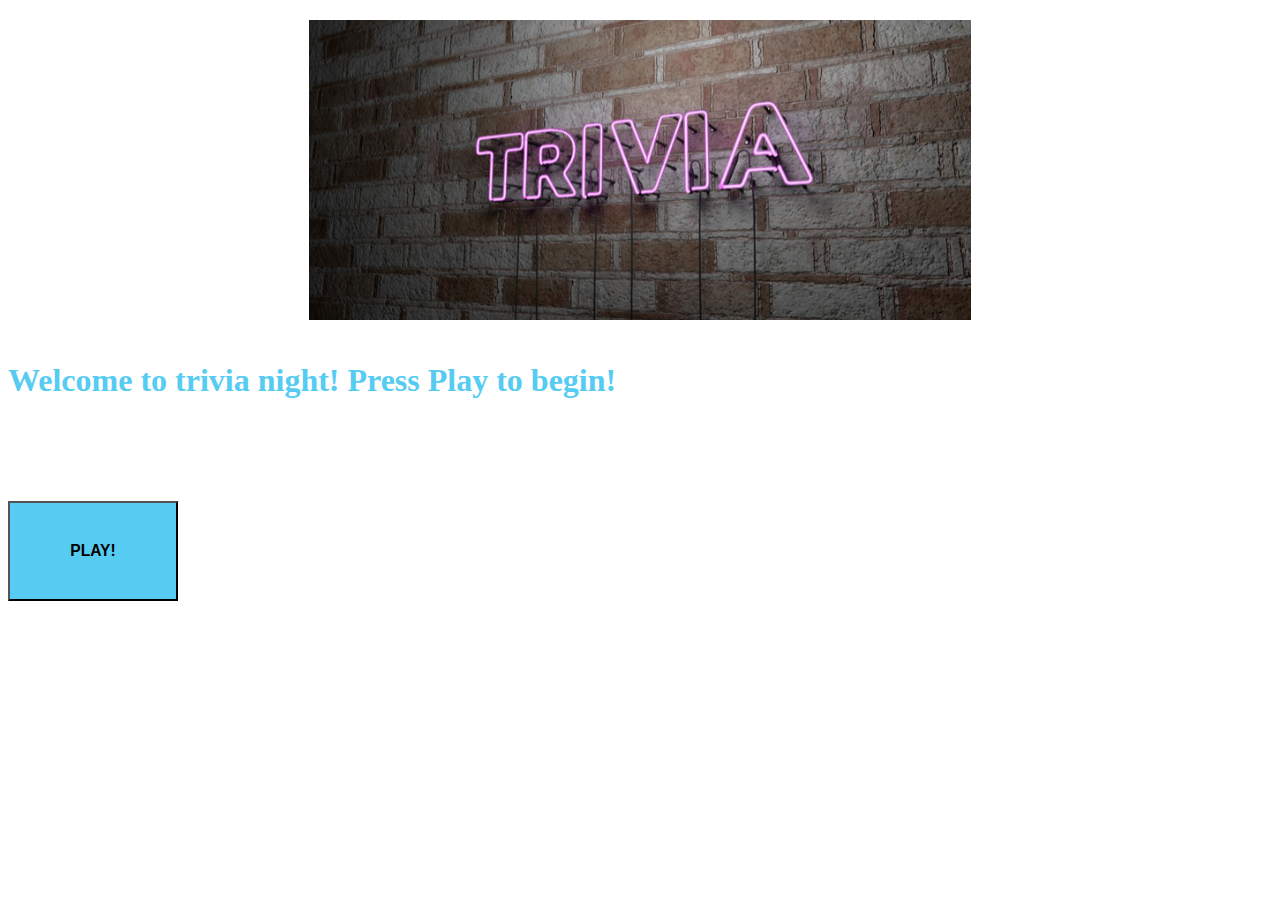
==== index.html @ d98f44a2 "Updated my root directory and created folders for the different type of files being used" ====
<!DOCTYPE html>
<html lang="en">
<head>
  <meta charset="UTF-8">
  <meta name="viewport" content="width=device-width, initial-scale=1.0">
  <link rel="stylesheet" href="https://stackpath.bootstrapcdn.com/bootstrap/4.5.0/css/bootstrap.min.css"
    integrity="sha384-9aIt2nRpC12Uk9gS9baDl411NQApFmC26EwAOH8WgZl5MYYxFfc+NcPb1dKGj7Sk" crossorigin="anonymous">
  <link rel="stylesheet" href="css/styles.css">
    <title>Trivia-Night-Homepage</title>

</head>
<body>
<div class="container">
<header>
  <div class="row header">
   <div class="col-12">
   </div>
  </div>
</header>
<div class="welcome row">
  <h1>Welcome to trivia night! Press Play to begin!</h1>
</div>
<div class="play row">
  <div class="play-btn col-2 offset-5">
    <button type="button" onclick="location.href='game-page.html'" class="btn btn-primary" data-toggle="button" aria-pressed="false" autocomplete="off">
      <h3>PLAY!</h3>
    </button>
  </div>
</div>
</div>
<script src="https://cdnjs.cloudflare.com/ajax/libs/jquery/3.5.1/jquery.js"></script>
<script src="js/home-page.js"></script>


</body>
</html>
---- css/styles.css ----
body{
  height:97vh;
}


header {
  padding-top: 12px;
}

.header{
  height: 300px;
  /* background-color: #56CCF2; */
  /* position:fixed; */
  background-image: url("../images/pub-trivia-750-x-340.jpg");
  background-repeat: no-repeat;
  background-position: center;
  background-size: auto 100%;
  /* border-radius: 12px;
  border: solid #56CCF2; */

}

.welcome{
  padding-top: 21px;
  justify-content: center;
  color: #56CCF2;
}
 .play{
   height:99px;
 }
.btn{
  height: 100px;
  width: 170px;
  margin-top: 80px;
  background-color: #56CCF2;
}
.stats{
  display:flex;
}

.question {
margin-top: 12px;
margin-left: 150px;

}
.score {
margin-top: 12px;
margin-left: 790px;

}

.game-question{
  height:120px;
  text-align: center;
}

.answer-container{
  display: flex;
  margin-bottom: 12px;
  width:100%;
  font-size: 21px;
  /* align-items: center; */
  margin-left: 540px;
}

.answer-number{
  padding: 12px 21px;
  background-color:#56CCF2;
  border: solid pink;

}

.answer-option{
  width:20%;
  text-align: center;
  border: solid black;
}

.answer:hover{
width:100%;
}
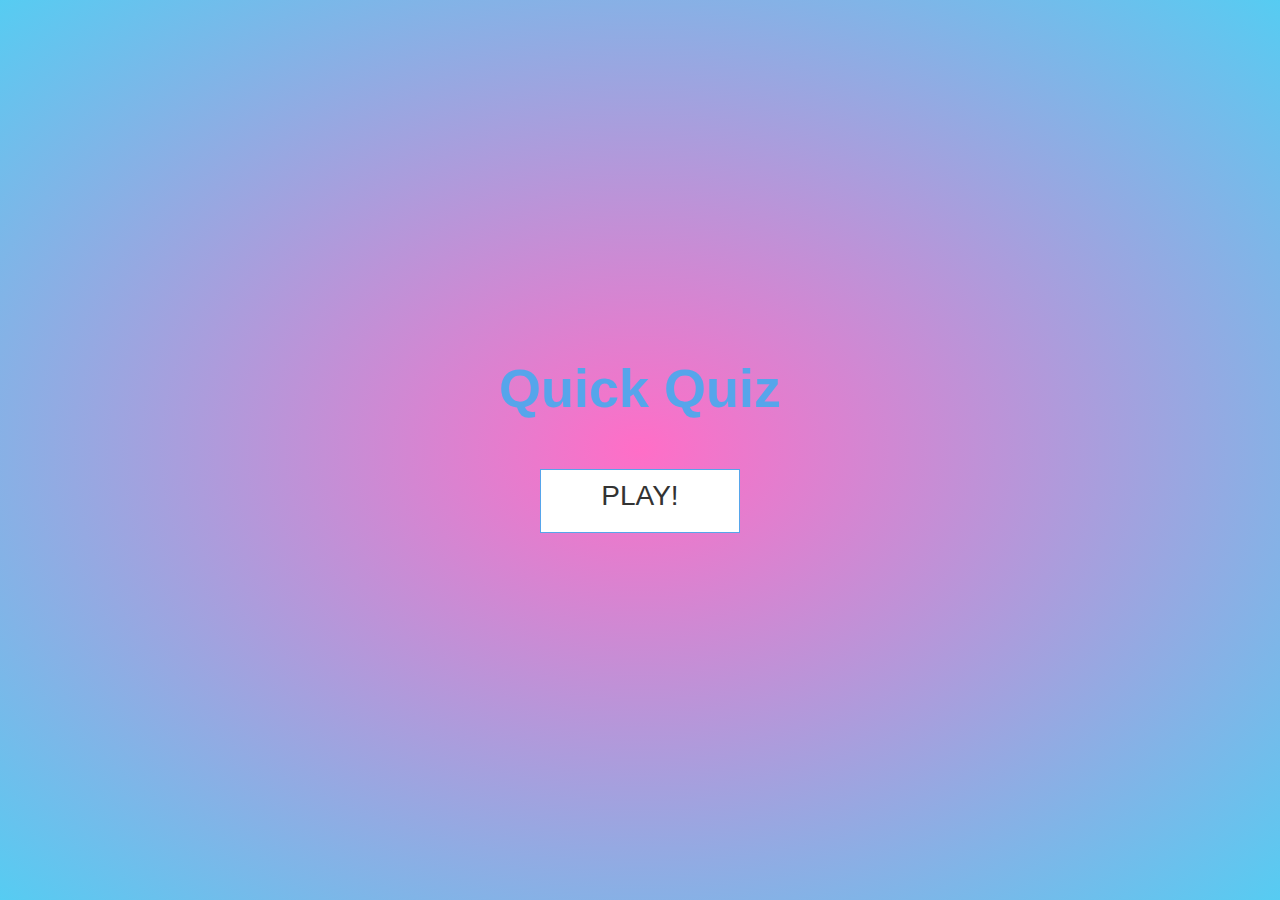
==== commit 5704dad9: "added some more styling and html" ====
--- a/index.html
+++ b/index.html
@@ -10,18 +10,16 @@
 
 </head>
 <body>
-<div class="container">
+<!-- <div class="container">
 <header>
   <div class="row header">
-   <div class="col-12">
+   <div class="col-6">
    </div>
   </div>
-</header>
-<div class="welcome row">
-  <h1>Welcome to trivia night! Press Play to begin!</h1>
-</div>
-<div class="play row">
-  <div class="play-btn col-2 offset-5">
+</header> -->
+<div class="container">
+  <div id="home" class="flex-center flex-column">
+    <h1>Quick Quiz</h1>
     <button type="button" onclick="location.href='game-page.html'" class="btn btn-primary" data-toggle="button" aria-pressed="false" autocomplete="off">
       <h3>PLAY!</h3>
     </button>
--- a/css/styles.css
+++ b/css/styles.css
@@ -1,6 +1,184 @@
-
-body{
-  height:97vh;
+body {
+  background-image: radial-gradient( #FF6EC7,#56CCF2);
+}
+
+:root {
+  font-size: 62.5%;
+}
+
+* {
+  box-sizing: border-box;
+  font-family: Arial, Helvetica, sans-serif;
+  margin: 0;
+  padding: 0;
+  color: #333;
+}
+.header{
+  height: 200px;
+  background-image: url("../images/pub-trivia-750-x-340.jpg");
+  /* padding-top: 90px; */
+  background-repeat: no-repeat;
+  background-position: center;
+  background-size: auto 84%;
+
+}
+h1,
+h2,
+h3,
+h4 {
+  margin-bottom: 1rem;
+}
+
+h1 {
+  font-size: 5.4rem;
+  color: #56a5eb;
+  margin-bottom: 5rem;
+}
+
+h1 > span {
+  font-size: 2.4rem;
+  font-weight: 500;
+}
+
+h2 {
+  font-size: 4.2rem;
+  margin-bottom: 4rem;
+  font-weight: 700;
+}
+
+h3 {
+  font-size: 2.8rem;
+  font-weight: 500;
+}
+.choice-container {
+  display: flex;
+  margin-bottom: 0.5rem;
+  width: 100%;
+  font-size: 1.8rem;
+  border: 0.1rem solid black;
+  /* background-color: white; */
+}
+
+.choice-container:hover {
+  cursor: pointer;
+  box-shadow: 0 0.4rem 1.4rem 0 rgba(86, 185, 235, 0.5);
+  transform: translateY(-0.1rem);
+  transition: transform 150ms;
+}
+
+.answer-number {
+  padding: 1.5rem 2.5rem;
+  background-color: #56a5eb;
+  color: white;
+}
+
+.option1 {
+  padding: 1.5rem;
+}
+.option2 {
+  padding: 1.5rem;
+}
+.option3 {
+  padding: 1.5rem;
+}
+.option4 {
+  padding: 1.5rem;
+}
+
+/* UTILITIES */
+
+.container {
+  width: 100vw;
+  height: 100vh;
+  display: flex;
+  justify-content: center;
+  align-items: center;
+  max-width: 80rem;
+  margin: 0 auto;
+}
+
+.container > * {
+  width: 100%;
+}
+
+.flex-column {
+  display: flex;
+  flex-direction: column;
+}
+
+.flex-center {
+  justify-content: center;
+  align-items: center;
+}
+
+.justify-center {
+  justify-content: center;
+}
+
+.text-center {
+  text-align: center;
+}
+
+.hidden {
+  display: none;
+}
+
+/* BUTTONS */
+.btn {
+  font-size: 1.8rem;
+  padding: 1rem 0;
+  width: 20rem;
+  text-align: center;
+  border: 0.1rem solid #56a5eb;
+  margin-bottom: 1rem;
+  text-decoration: none;
+  color: #56a5eb;
+  background-color: white;
+}
+
+.btn:hover {
+  cursor: pointer;
+  box-shadow: 0 0.4rem 1.4rem 0 rgba(86, 185, 235, 0.5);
+  transform: translateY(-0.1rem);
+  transition: transform 150ms;
+}
+
+.btn[disabled]:hover {
+  cursor: not-allowed;
+  box-shadow: none;
+  transform: none;
+}
+.hidden {
+  display: none;
+}
+
+
+#win-modal{
+  position: fixed;
+  margin-top: 150px; */
+  margin-left: 300px; */
+  height: 45vh;
+  background-color: blue;
+  width: 30%;
+ }
+
+#drink-name, img{
+  width: 100%;
+  height: auto;
+}
+
+#play-again{
+  background-color: #56CCF2;
+}
+
+/* body {
+  width: 100vw;
+  height: 100vh;
+  display: flex;
+  flex-direction: column;
+  align-items: center;
+  margin: 0;
+  background-image: radial-gradient( #FF6EC7,#56CCF2);
 }
 
 
@@ -8,16 +186,17 @@
   padding-top: 12px;
 }
 
+.game-container{
+  height:90vh;
+
+}
+
 .header{
   height: 300px;
-  /* background-color: #56CCF2; */
-  /* position:fixed; */
   background-image: url("../images/pub-trivia-750-x-340.jpg");
   background-repeat: no-repeat;
   background-position: center;
   background-size: auto 100%;
-  /* border-radius: 12px;
-  border: solid #56CCF2; */
 
 }
 
@@ -35,33 +214,46 @@
   margin-top: 80px;
   background-color: #56CCF2;
 }
+.drinks-btn{
+
+  background-color: #56CCF2;
+}
+
 .stats{
   display:flex;
+  padding-bottom:10px;
 }
 
 .question {
 margin-top: 12px;
-margin-left: 150px;
 
 }
 .score {
 margin-top: 12px;
-margin-left: 790px;
+margin-left: 421px;
 
 }
 
 .game-question{
-  height:120px;
-  text-align: center;
-}
-
-.answer-container{
+  font-family: New Century Schoolbook, TeX Gyre Schola, serif;
+  height:33px;
+  text-align: center;
+  padding-bottom:155px;
+  padding-top: 30px;
+}
+
+.answer-container:hover{
   display: flex;
   margin-bottom: 12px;
   width:100%;
   font-size: 21px;
-  /* align-items: center; */
-  margin-left: 540px;
+  cursor:pointer; */
+  /* border: solid black; */
+/* }
+.answer-row{
+display: flex;
+align-items: center;
+border: solid black;
 }
 
 .answer-number{
@@ -72,11 +264,40 @@
 }
 
 .answer-option{
-  width:20%;
+  width:45%;
+
   text-align: center;
   border: solid black;
 }
 
 .answer:hover{
 width:100%;
-}
+cursor: pointer;
+
+}
+.hidden {
+  display: none;
+}
+
+
+#win-modal{
+  position: fixed;
+  margin-top: 150px; */
+  /* margin-left: 300px; */
+  /* height: 45vh; */
+  /* background-color: blue; */
+  /* width: 30%; */
+/* } */
+
+/* #drink-name, img{
+  width: 100%;
+  height: auto;
+}
+
+#play-again{
+  background-color: #56CCF2;
+}
+
+h3{
+  text-align: center;
+} */
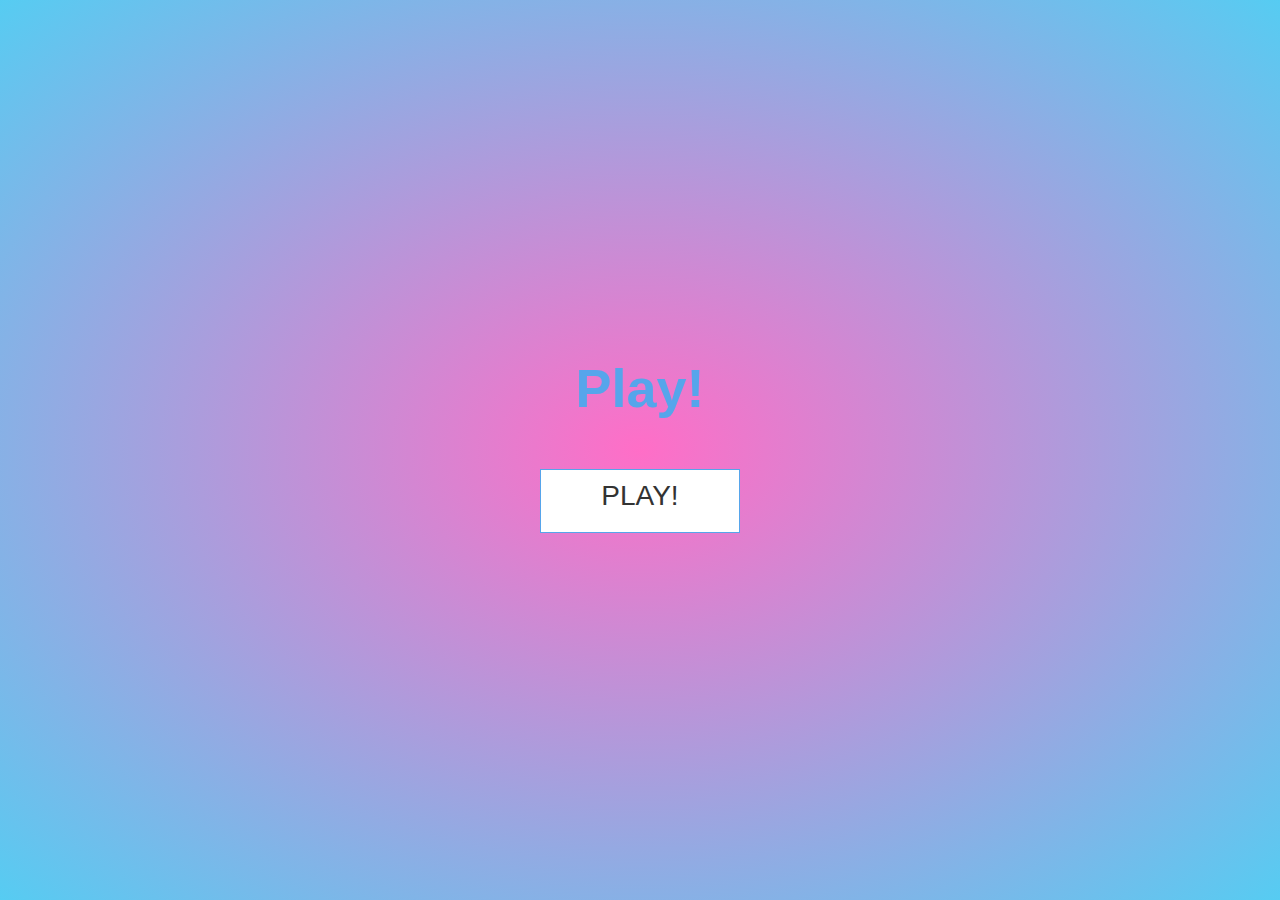
==== commit cade80a3: "Merge pull request #4 from EthanBrown12/option-randomizer-3" ====
--- a/index.html
+++ b/index.html
@@ -10,16 +10,9 @@
 
 </head>
 <body>
-<!-- <div class="container">
-<header>
-  <div class="row header">
-   <div class="col-6">
-   </div>
-  </div>
-</header> -->
 <div class="container">
   <div id="home" class="flex-center flex-column">
-    <h1>Quick Quiz</h1>
+    <h1>Play!</h1>
     <button type="button" onclick="location.href='game-page.html'" class="btn btn-primary" data-toggle="button" aria-pressed="false" autocomplete="off">
       <h3>PLAY!</h3>
     </button>
--- a/css/styles.css
+++ b/css/styles.css
@@ -19,7 +19,8 @@
   /* padding-top: 90px; */
   background-repeat: no-repeat;
   background-position: center;
-  background-size: auto 84%;
+  background-size: auto 40%;
+
 
 }
 h1,
@@ -155,11 +156,12 @@
 
 #win-modal{
   position: fixed;
-  margin-top: 150px; */
-  margin-left: 300px; */
-  height: 45vh;
+  /* margin-top: 150px; */
+  /* margin-left: 300px; */
+  height: 30vh;
   background-color: blue;
-  width: 30%;
+  width: 55%;
+  margin-left: 69px;
  }
 
 #drink-name, img{
@@ -170,134 +172,3 @@
 #play-again{
   background-color: #56CCF2;
 }
-
-/* body {
-  width: 100vw;
-  height: 100vh;
-  display: flex;
-  flex-direction: column;
-  align-items: center;
-  margin: 0;
-  background-image: radial-gradient( #FF6EC7,#56CCF2);
-}
-
-
-header {
-  padding-top: 12px;
-}
-
-.game-container{
-  height:90vh;
-
-}
-
-.header{
-  height: 300px;
-  background-image: url("../images/pub-trivia-750-x-340.jpg");
-  background-repeat: no-repeat;
-  background-position: center;
-  background-size: auto 100%;
-
-}
-
-.welcome{
-  padding-top: 21px;
-  justify-content: center;
-  color: #56CCF2;
-}
- .play{
-   height:99px;
- }
-.btn{
-  height: 100px;
-  width: 170px;
-  margin-top: 80px;
-  background-color: #56CCF2;
-}
-.drinks-btn{
-
-  background-color: #56CCF2;
-}
-
-.stats{
-  display:flex;
-  padding-bottom:10px;
-}
-
-.question {
-margin-top: 12px;
-
-}
-.score {
-margin-top: 12px;
-margin-left: 421px;
-
-}
-
-.game-question{
-  font-family: New Century Schoolbook, TeX Gyre Schola, serif;
-  height:33px;
-  text-align: center;
-  padding-bottom:155px;
-  padding-top: 30px;
-}
-
-.answer-container:hover{
-  display: flex;
-  margin-bottom: 12px;
-  width:100%;
-  font-size: 21px;
-  cursor:pointer; */
-  /* border: solid black; */
-/* }
-.answer-row{
-display: flex;
-align-items: center;
-border: solid black;
-}
-
-.answer-number{
-  padding: 12px 21px;
-  background-color:#56CCF2;
-  border: solid pink;
-
-}
-
-.answer-option{
-  width:45%;
-
-  text-align: center;
-  border: solid black;
-}
-
-.answer:hover{
-width:100%;
-cursor: pointer;
-
-}
-.hidden {
-  display: none;
-}
-
-
-#win-modal{
-  position: fixed;
-  margin-top: 150px; */
-  /* margin-left: 300px; */
-  /* height: 45vh; */
-  /* background-color: blue; */
-  /* width: 30%; */
-/* } */
-
-/* #drink-name, img{
-  width: 100%;
-  height: auto;
-}
-
-#play-again{
-  background-color: #56CCF2;
-}
-
-h3{
-  text-align: center;
-} */
